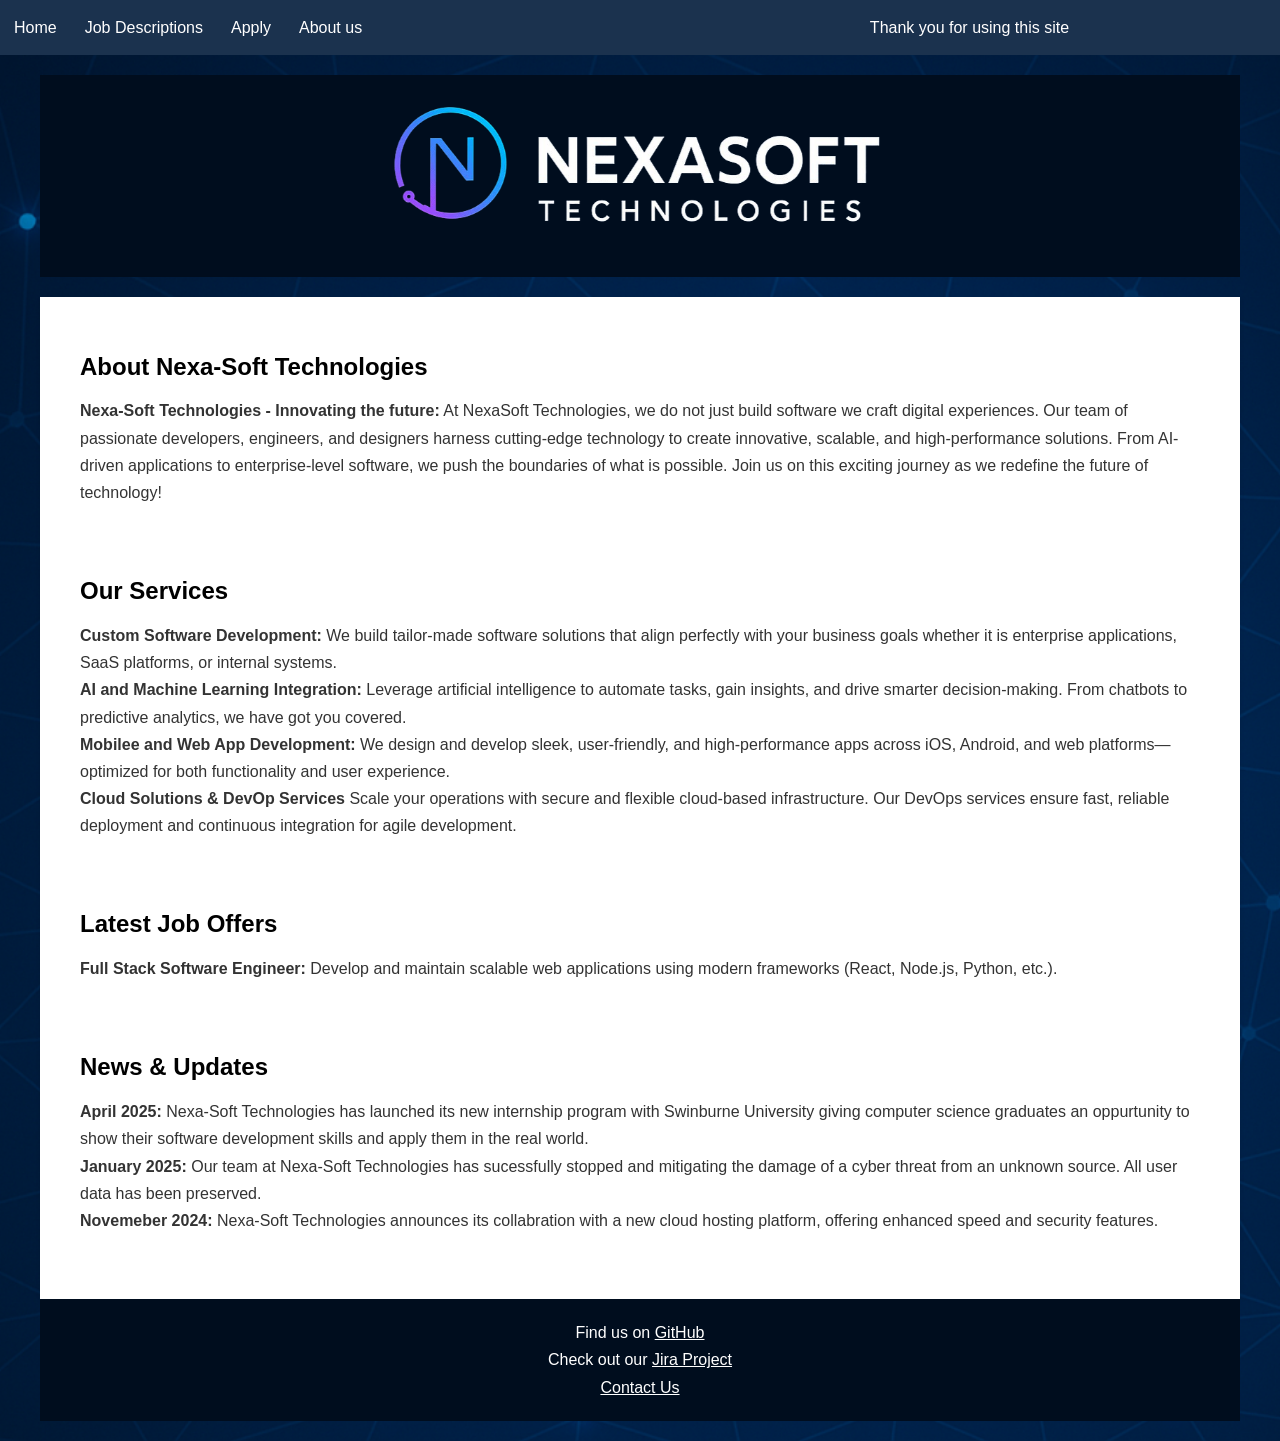
==== project1/index.html @ d622422d "Added sticky navbar, added jacobs background image code to each file, finished my css and html" ====
<!DOCTYPE html> <!-- Defines HTML5 document type -->
<html lang="en"> <!-- Sets language to English -->
<head>
    <!--Meta Tags-->
    <meta charset="UTF-8"> <!-- Sets character encoding -->
    <meta name="description" content="Index Page"> <!-- Page description -->
    <meta name="viewport" content="width=device-width, initial-scale=1.0"> <!-- Responsive scaling -->
    <meta name="author" content="Jacob Semmel"> <!-- Author of the document -->

    <!--The title of our company was created using generative AI-->
    <title>Nexa-Soft Technologies</title> <!-- Sets browser tab title -->
    <link rel="stylesheet" href="styles/style.css"> <!-- Links external CSS file -->
</head>

<body> <!-- Page content starts -->

    <div id="navbar"> <!-- Navigation bar starts -->
        <!--This navigation menu allows the user to use hyperlinks to direct them to the desired page-->
         <!-- Navigation links list -->
        <a href="index.html">Home</a> <!-- Link to homepage -->
        <a href="jobs.html">Job Descriptions</a> <!-- Link to jobs page -->
        <a href="apply.html">Apply</a> <!-- Link to apply page -->
        <a href="about.html">About us</a> <!-- Link to about page -->
        <a>&emsp;&emsp;&emsp;&emsp;&emsp;&emsp;&emsp;&emsp;&emsp;&emsp;&emsp;&emsp;&emsp;&emsp;&emsp;&emsp;&emsp;&emsp;&emsp;&emsp;&emsp;&emsp;&emsp;&emsp;&emsp;&emsp;&emsp;&emsp;&emsp;&emsp;Thank you for using this site</a>
        
    </div>

<div class="backgroundimage"> <!--Background image was created using GenAI-->
    <div class="container">  <!-- Main content wrapper -->
        <header class="site-header"> <!-- Page header section -->
            <!--The image sourced for our logo was created using generative AI-->
            <img src="images/logo1-transparent.png" alt="Nexa-Soft Logo" class="logo"> <!-- Displays company logo -->
        </header>
    </fieldset>  
    

    <main> <!-- Main content section -->
        <section class="about"> <!-- About section starts -->
            <h2>About Nexa-Soft Technologies</h2> <!-- Section heading -->
            <ul> <!-- Description list -->
        <li>
            <!--Sections of the our companys desrciption was created using generative AI-->
            <strong>Nexa-Soft Technologies - Innovating the future:</strong> 
            At NexaSoft Technologies, we do not just build software
            we craft digital experiences. Our team of passionate
            developers, engineers, and designers harness cutting-edge 
            technology to create innovative, scalable, and high-performance solutions.
            From AI-driven applications to enterprise-level software,
            we push the boundaries of what is possible.
            Join us on this exciting journey as we redefine the future of technology!
        </li>
        </ul>
    </section>

    <!--The Services listed were partially created using generative AI-->
    <section class="services"> <!-- Services section starts -->
        <h2>Our Services</h2> <!-- Services heading -->
        <ul> <!-- Services list -->
            <li>
                <strong>Custom Software Development:</strong> <!-- Service title -->
                We build tailor-made software solutions that align perfectly with your business goals
                whether it is enterprise applications, SaaS platforms, or internal systems.
            </li>
            <li>
            <strong>AI and Machine Learning Integration:</strong> 
            Leverage artificial intelligence to automate tasks, gain insights,
            and drive smarter decision-making. From chatbots to predictive analytics, we have got you covered.
            </li>
            <li>
                <strong>Mobilee and Web App Development:</strong> 
                We design and develop sleek, user-friendly, and high-performance apps
                across iOS, Android, and web platforms—optimized for both functionality and user experience.  
            </li>
            <li>
                <strong>Cloud Solutions & DevOp Services</strong> 
                Scale your operations with secure and flexible cloud-based infrastructure.
                Our DevOps services ensure fast, reliable deployment and continuous integration for agile development.
            </li>
        </ul>
    </section>

    <section class="job-offers"> <!-- Job offers section -->
        <!--The Job Offers listed were partially created using generative AI-->
        <h2>Latest Job Offers</h2> <!-- Job section heading -->
        <ul>
           <li>
            <strong>Full Stack Software Engineer:</strong> <!-- Job title -->
            Develop and maintain scalable web applications
            using modern frameworks (React, Node.js, Python, etc.).
           </li> 
        </ul>
    </section>

    <section class="news"> <!-- News section starts -->
        <h2>News & Updates</h2> <!-- News section heading -->
        <ul>
            <li>
                <strong>April 2025:</strong> 
                Nexa-Soft Technologies has launched its new internship program
                with Swinburne University giving computer science graduates an oppurtunity to show their software
                development skills and apply them in the real world. 
            </li>
            
            <li>
                <strong>January 2025:</strong> 
                Our team at Nexa-Soft Technologies has sucessfully
                stopped and mitigating the damage of a cyber threat from an unknown source. All user data
                has been preserved. 
            </li>

            <li>
                <strong>Novemeber 2024:</strong> 
                Nexa-Soft Technologies announces its collabration with a new cloud hosting
                platform, offering enhanced speed and security features. 
            </li>
        </ul>
        
    </section>
    </main>
    <footer> <!-- Footer section -->
        <!--The footer directs users to the groups GitHub page/Jira Project as well as our email addresses-->
        <div class="footer"> <!-- Footer content block -->
            <p>Find us on <a href="https://github.com/JoseHTy/GroupProjectWeek07">GitHub</a></p> <!-- GitHub link -->
            <p>Check out our <a href="https://student-team-as56fp2b.atlassian.net/jira/software/projects/WTGA/summary">Jira Project</a></p> <!-- Jira link -->
        </div>
        <div class="contact"> <!-- Contact link container -->
            <a href="mailto:103644281@student.swin.edu.au" class="button">Contact Us</a> <!-- Email link -->
        </div>
    </footer>
</div>
</body>
</html>
---- project1/styles/style.css ----
/* Jacob's CSS: */
body, h1, h2, ul, li, p, a {
    margin: 0; /* Remove default margins */
    padding: 0; /* Remove default padding */
    text-decoration: none; /* Remove underlines/decoration */
}

body {
    font-family: 'Segoe UI', Tahoma, Geneva, Verdana, sans-serif; /* Set font stack */
    line-height: 1.7; /* Increase line spacing */
    color: #333; /* Dark gray text */
    background-color: #f4f4f4; /* Light gray background */
}

.container {
    max-width: 1200px; /* Max container width */
    margin: auto; /* Center container horizontally */
    overflow: hidden; /* Hide overflow content */
    padding: 20px; /* Inner spacing */
}

.logo {
    max-width: 500px; /* Set max logo width */
    display: block; /* Block-level element */
    margin: 0 auto 20px; /* Center with bottom spacing */
}

/* Header Styles */
.site-header {
    background-color: #000D1E; /* Dark blue background to match logo */
    color: #ffffff; /* White text */
    padding: 20px 0; /* Top and bottom padding to remove any gaps inbetween */
    text-align: center; /* Center align text */
}

li {
    list-style-type: none;
}

nav ul {
    list-style-type: none; /* Remove bullet points for a more casual look */
    padding: 10px; /* Inner spacing */
    background-color: #011a3ae3; /* Navy blue background to seamlessly blend */
    text-align: center; /* Center navigation items */
}

nav ul li {
    display: inline; /* Inline list items */
    margin-right: 20px; /* Space between items makes it easier to read */
}

nav ul li a {
    color: #ffffff; /* White link text to stand out on dark background */
    font-size: 16px; /* Set link font size to match */
}

main {
    background-color: #ffffff; /* White content background */
    box-shadow: 0 2px 4px rgba(0, 0, 0, 0.1); /* Subtle shadow for a more dynamic look */
    padding: 20px; /* Inner spacing */
    margin-top: 20px; /* Space above main for a seamless look */
}

main h2 {
    color: #000000; /* Black heading text to standout as headings */
    margin-bottom: 10px; /* Space below heading for paragraphs*/
}

main p, main ul {
    margin-bottom: 15px; /* Bottom spacing for paragraphs/lists */
}

section {
    margin-bottom: 20px; /* Space below each section */
}

/* Footer Styles */
footer {
    background-color: #000D1E; /* Dark blue footer background to match logo */
    color: #ffffff; /* White footer text */
    text-align: center; /* Center align text */
    padding: 20px 0; /* Top and bottom padding to cut gaps */
}

footer a {
    color: #ffffff; /* White footer links */
    text-decoration: underline; /* Underlined links to prioritise*/
}

body {
    font-family: Arial, sans-serif; /* Set fallback font incase */
    margin: 0; /* Remove body margin */
    padding: 0; /* Remove body padding to remove any gaps */
    background-color: #f4f4f4d5; /* Light grey background for better definition */
}

section {
    padding: 20px; /* Inner section spacing as it ooks cleaner  */
    margin: 10px 0; /* Vertical spacing */
    background-color: white; /* White section background */
    border-radius: 8px; /* Rounded section corners to make it pop */
}

table {
    width: 100%; /* Full-width table to fill section */
    border-collapse: collapse; /* Merging table borders for a better look */
    margin: 0 auto; /* Center the table horizontally */
    width: 80%; /* Set the table width to 80% of its container */
}

td {
    text-align: left; /* Left-align table text */
    padding: 15px; /* Inner cell spacing to gap text */
    background-color: #e6f0ff;
    text-align: left;
}

th {
    background-color: #000000; /* Dark header background to match the theme */
    color: white; /* White header text to stand out */
    font-weight: bold; /* Make the text bold */
    color: white; /* Set the text color to white */
    padding: 10px; /* Add space inside each cell */   
}

tr:hover td {
    background-color: #cce0ff; /* Light blue hover effect */
}

table, th, td {
    border: 1px solid #999; /* Light gray border around table elements */
}

img {
    max-width: 100%; /* Scale image to container for a nice look */
    height: auto; /* Maintain aspect ratio */
    display: block; /* Display as block to remove gaps */
    margin: 0 auto; /* Center image horizontally for cleaner look */
}

.container_footer {
    margin: 0 auto; /* Center footer container */
    max-width: 1000px; /* Set max width */
}

.backgroundimage {
    background-image: url('images/background1.png'); /* Image Path to create background image*/
    background-size: cover; /*Makes image cover the whole background */
    background-repeat: no-repeat;
    background-position: center;

  }

.groupimage {
    width: 500px;
    height:auto;
    float: center;
    border: 2px solid #333; /* short-hand: width, style, color */
    margin: 20px;
    padding: 5px;
}

.studentid {
    text-align: right;
    font-weight: bold;
    font-family: sans-serif;
    margin: 10px 0
}

/*End of Jacob's CSS */

/*Jose's CSS: */

label {
    color: #ffffff;
}

/* */

.Capsule {
    text-align: center;
    color: white;
    background-color: rgb(41, 85, 100);
    padding: 15px;
    margin-top: -20px;
    margin-bottom: 20px;
    margin-left: -20px;
    margin-right: -20px;
}

.ApplicationTitle {
    text-align: center;
    background-color: rgb(41, 85, 100);
    color: white;
    padding: 15px;
    margin-top: -20px;
    margin-bottom: 20px;
    margin-left: -20px;
    margin-right: -20px;
    

}


nav ul li :hover {
    color: lightblue;
}

data {
    display: grid;
    grid-template-columns: 100px 100px 100px 100px 100px;
    grid-template-rows: 100px 100px 100px;
    gap: 120px;
    float: center;
    
}

.Item1 {
    grid-row: 1 / 1;
    grid-column: 1 / 1;

    text-align: center;

    margin-top: -20px;
    margin-bottom: -487px;
    margin-right: -120px;
    margin-left: -20px;
   
    

    background-color: #c0dbff;
    

}


.Item2 {
    grid-row: 1 / 1;
    grid-column: 2 / 2;

    
    text-align: center;

    color: rgb(110, 110, 110);

    margin-top: -20px;
    margin-bottom: -487px;
    margin-right: -100px;
    


    background-color: #658fc6;
}

.Item3 {
    grid-row: 1 / 2;
    grid-column: 3 / 3;

    text-align: center; 

    color: rgb(169, 167, 167);

    margin-top: -20px;
    margin-bottom: -487px;
    margin-right: -100px;
    margin-left: -20px;
   

    background-color: #35639f;
}

.Item4 {
    grid-row: 1 / 1;
    grid-column: 4 / 4;

    text-align: center;

    color: rgb(211, 211, 211);

    margin-top: -20px;
    margin-bottom: -487px;
    margin-right: -120px;
    margin-left: -20px;
   

    background-color:#194682;
}

.Item5 {
    grid-row: 1 / 1;
    grid-column: 5 / 5;

    
    text-align: center;

    color: rgb(234, 234, 234);

    margin-top: -20px;
    margin-bottom: -487px;
    margin-right: -200px;

    background-color: #0a3165;
   
}



fieldset {
    display: inline-block;
}

#navbar {
    position: sticky;
    overflow: hidden;
    top: 0;
    background-color: #011a3ae3;
}

#navbar a {
    float: left;
    display: block;

    color: white;
    text-align: center;
    padding: 14px;
    text-decoration: none;


}
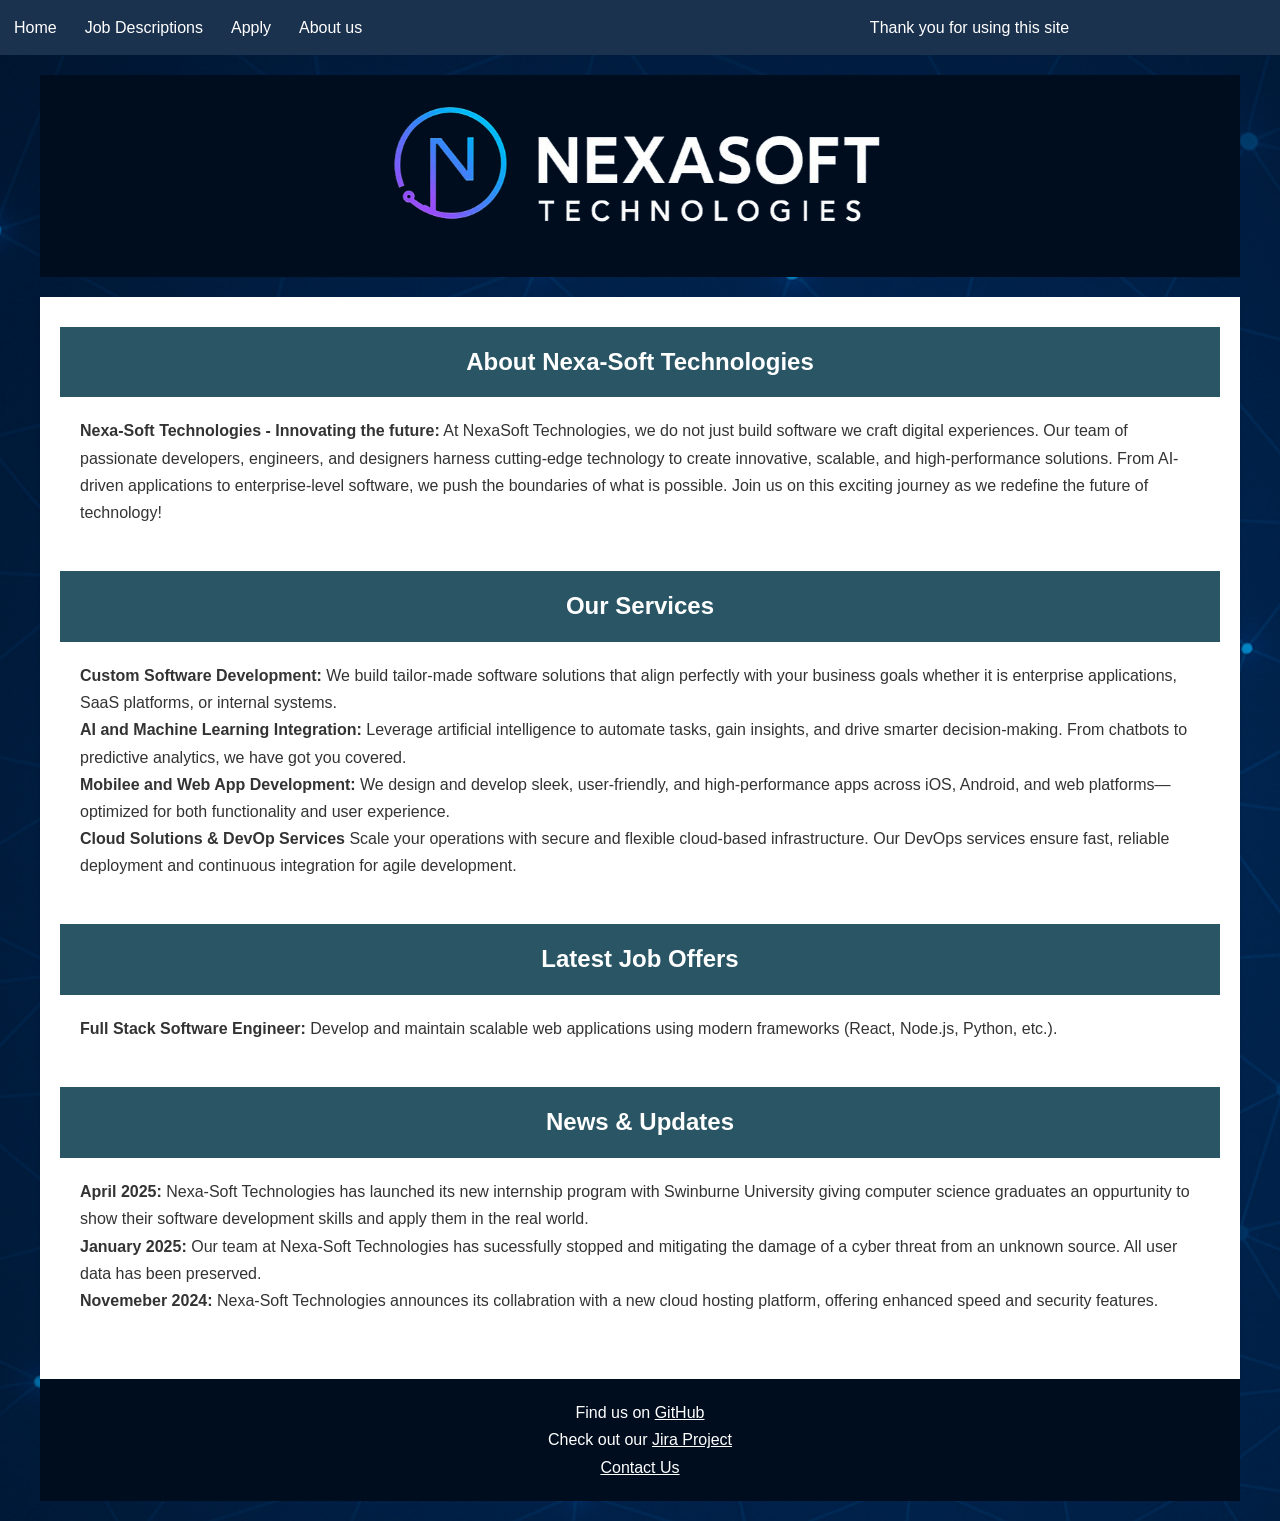
==== commit 9ad393c6: "added capsule classes to jacobs html code headers" ====
--- a/project1/index.html
+++ b/project1/index.html
@@ -36,7 +36,7 @@
 
     <main> <!-- Main content section -->
         <section class="about"> <!-- About section starts -->
-            <h2>About Nexa-Soft Technologies</h2> <!-- Section heading -->
+            <h1 class="Capsule">About Nexa-Soft Technologies</h1> <!-- Section heading -->
             <ul> <!-- Description list -->
         <li>
             <!--Sections of the our companys desrciption was created using generative AI-->
@@ -54,7 +54,7 @@
 
     <!--The Services listed were partially created using generative AI-->
     <section class="services"> <!-- Services section starts -->
-        <h2>Our Services</h2> <!-- Services heading -->
+        <h1 class="Capsule">Our Services</h1> <!-- Services heading -->
         <ul> <!-- Services list -->
             <li>
                 <strong>Custom Software Development:</strong> <!-- Service title -->
@@ -81,7 +81,7 @@
 
     <section class="job-offers"> <!-- Job offers section -->
         <!--The Job Offers listed were partially created using generative AI-->
-        <h2>Latest Job Offers</h2> <!-- Job section heading -->
+        <h1 class="Capsule">Latest Job Offers</h1> <!-- Job section heading -->
         <ul>
            <li>
             <strong>Full Stack Software Engineer:</strong> <!-- Job title -->
@@ -92,7 +92,7 @@
     </section>
 
     <section class="news"> <!-- News section starts -->
-        <h2>News & Updates</h2> <!-- News section heading -->
+        <h1 class="Capsule">News & Updates</h1> <!-- News section heading -->
         <ul>
             <li>
                 <strong>April 2025:</strong> 
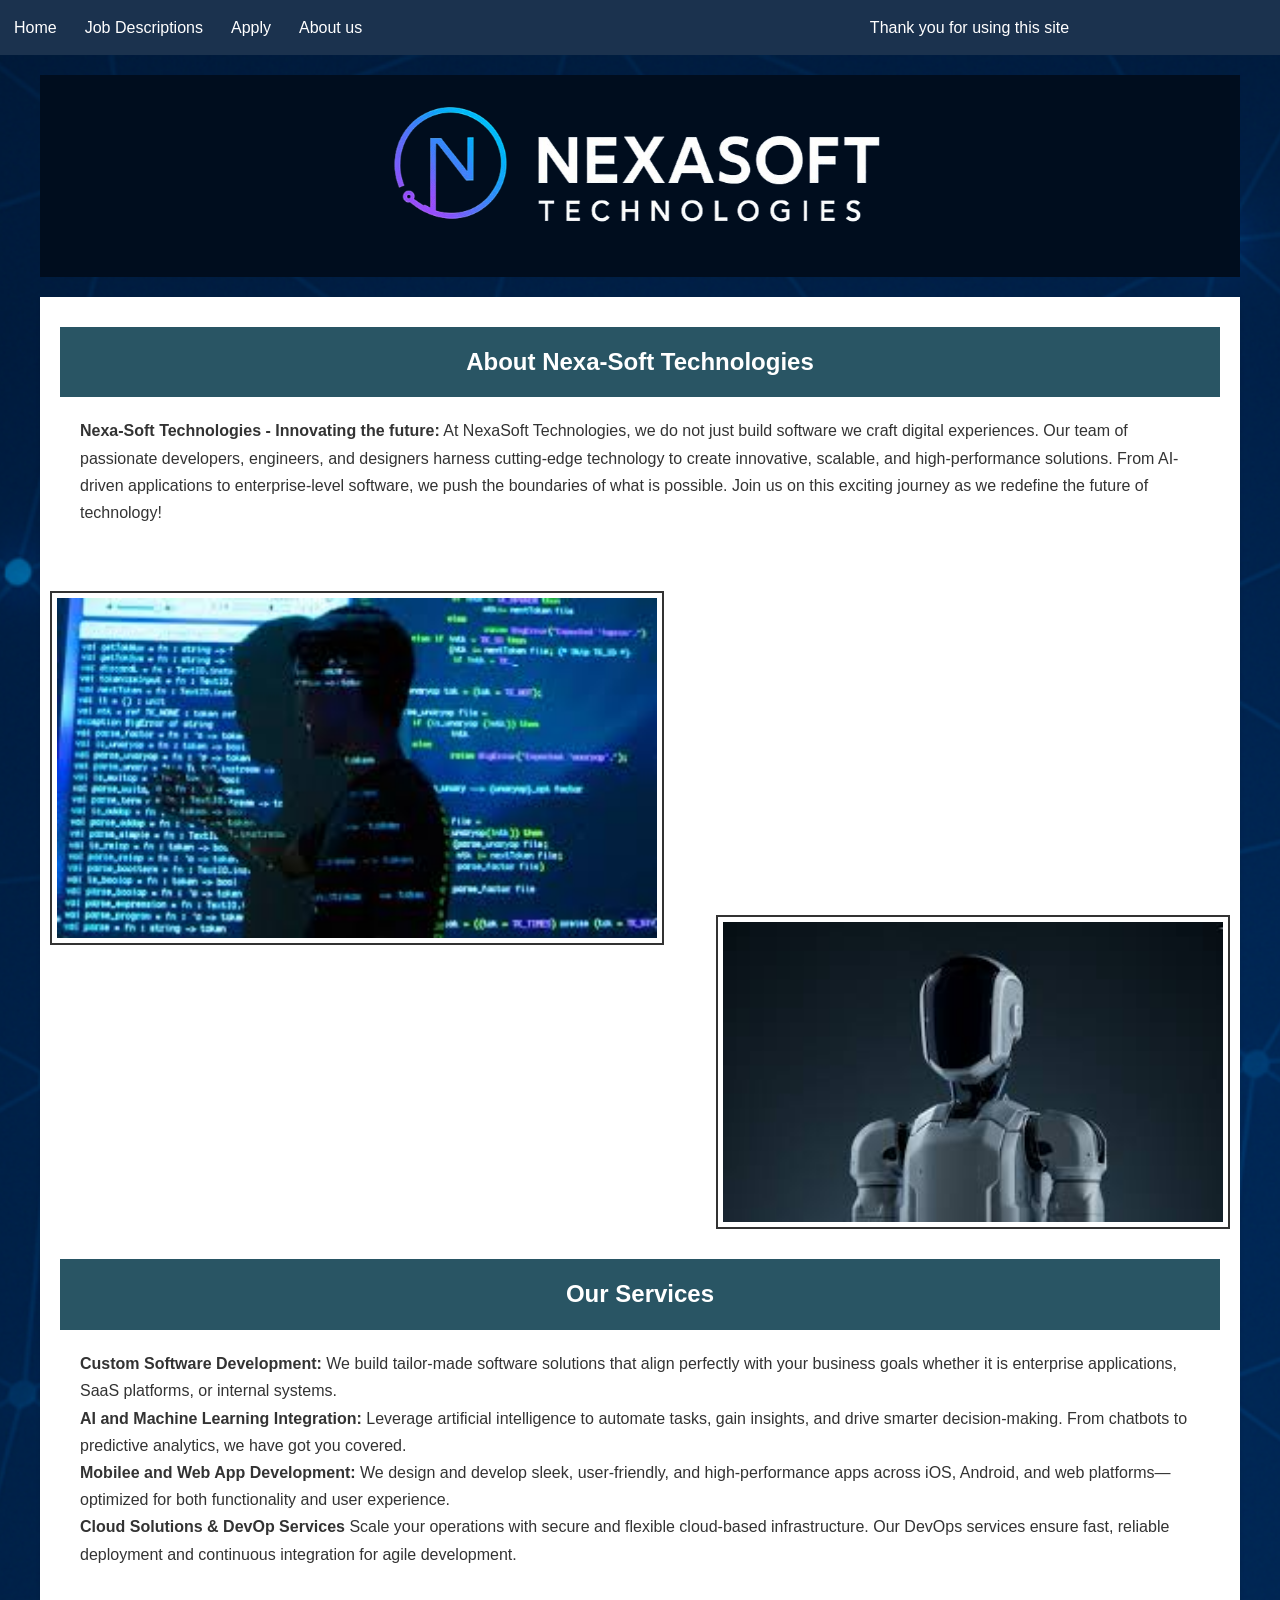
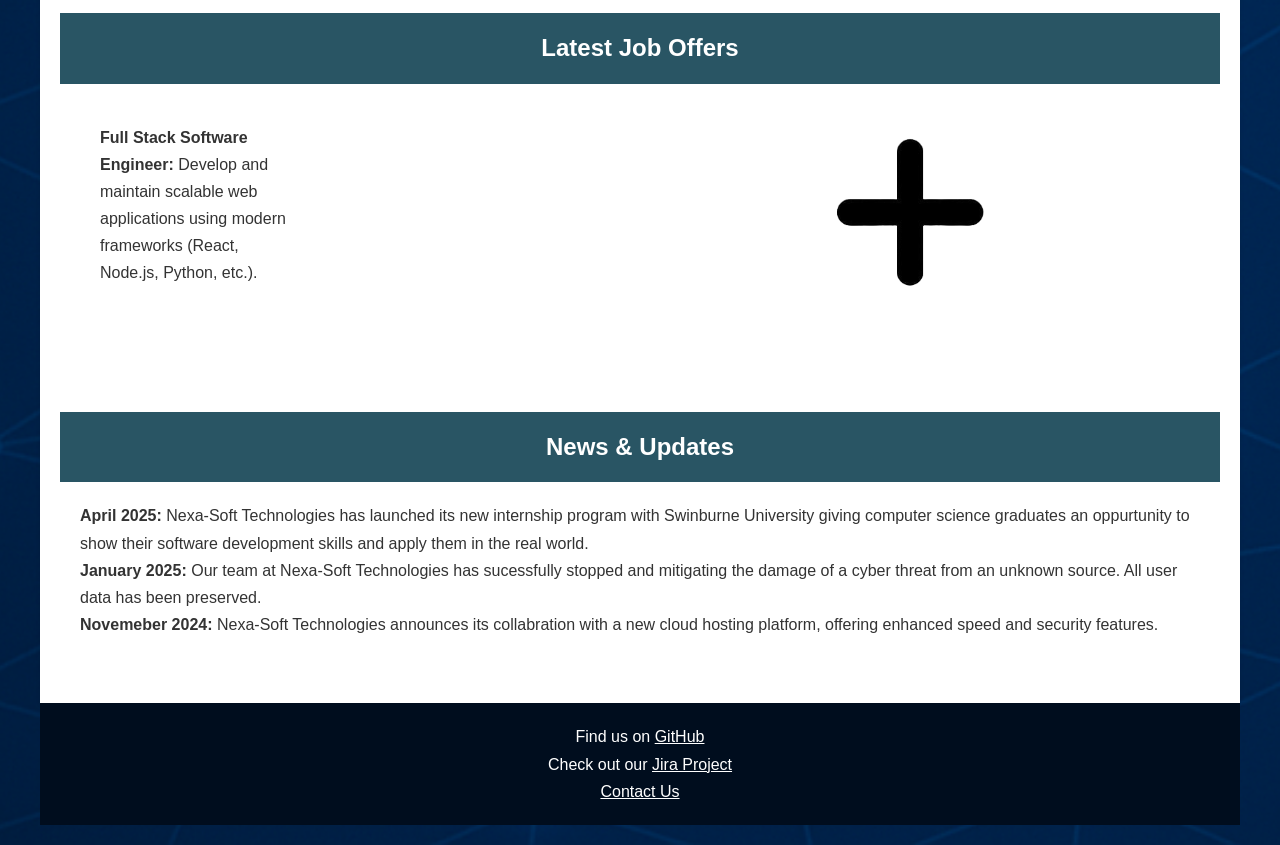
==== commit 7ce75d8e: "added images to index.html" ====
--- a/project1/index.html
+++ b/project1/index.html
@@ -52,6 +52,14 @@
         </ul>
     </section>
 
+    <section>
+        <img src="images/codingimage.jpg" alt="Group Photo" class="image1"/>
+    </section>
+
+    <section>
+        <img src="images/robots.jpg" alt="Group Photo" class="image2"/>
+    </section>
+
     <!--The Services listed were partially created using generative AI-->
     <section class="services"> <!-- Services section starts -->
         <h1 class="Capsule">Our Services</h1> <!-- Services heading -->
@@ -82,6 +90,8 @@
     <section class="job-offers"> <!-- Job offers section -->
         <!--The Job Offers listed were partially created using generative AI-->
         <h1 class="Capsule">Latest Job Offers</h1> <!-- Job section heading -->
+        
+        <section class="joboffersminicapsule">
         <ul>
            <li>
             <strong>Full Stack Software Engineer:</strong> <!-- Job title -->
@@ -89,7 +99,10 @@
             using modern frameworks (React, Node.js, Python, etc.).
            </li> 
         </ul>
+        </section>
     </section>
+
+    <section> <img src="images/REALTRANSPARENTIMAGE.png" alt="plus sign image" class="image3"/> </section>
 
     <section class="news"> <!-- News section starts -->
         <h1 class="Capsule">News & Updates</h1> <!-- News section heading -->
--- a/project1/styles/style.css
+++ b/project1/styles/style.css
@@ -327,3 +327,42 @@
 
 
 }
+
+body {
+    min-width:30em;
+}
+
+.image1 {
+    width: 600px;
+    height:auto;
+    float: center;
+    border: 2px solid #333; /* short-hand: width, style, color */
+    margin-left: -30px;
+    padding: 5px;
+
+}
+
+.image2 {
+    width: 500px;
+    height:300px;
+    float: center;
+    border: 2px solid #333; /* short-hand: width, style, color */
+    margin-right: -30px;
+    margin-top: -80px;
+    padding: 5px;
+}
+
+.image3 {
+    width: 250px;
+    height:250px;
+    float: center;
+   
+    margin-left: 700px;
+    margin-top: -300px;
+    padding: 5px;
+}
+
+.joboffersminicapsule {
+    text-align: left;
+    width: 200px;
+}
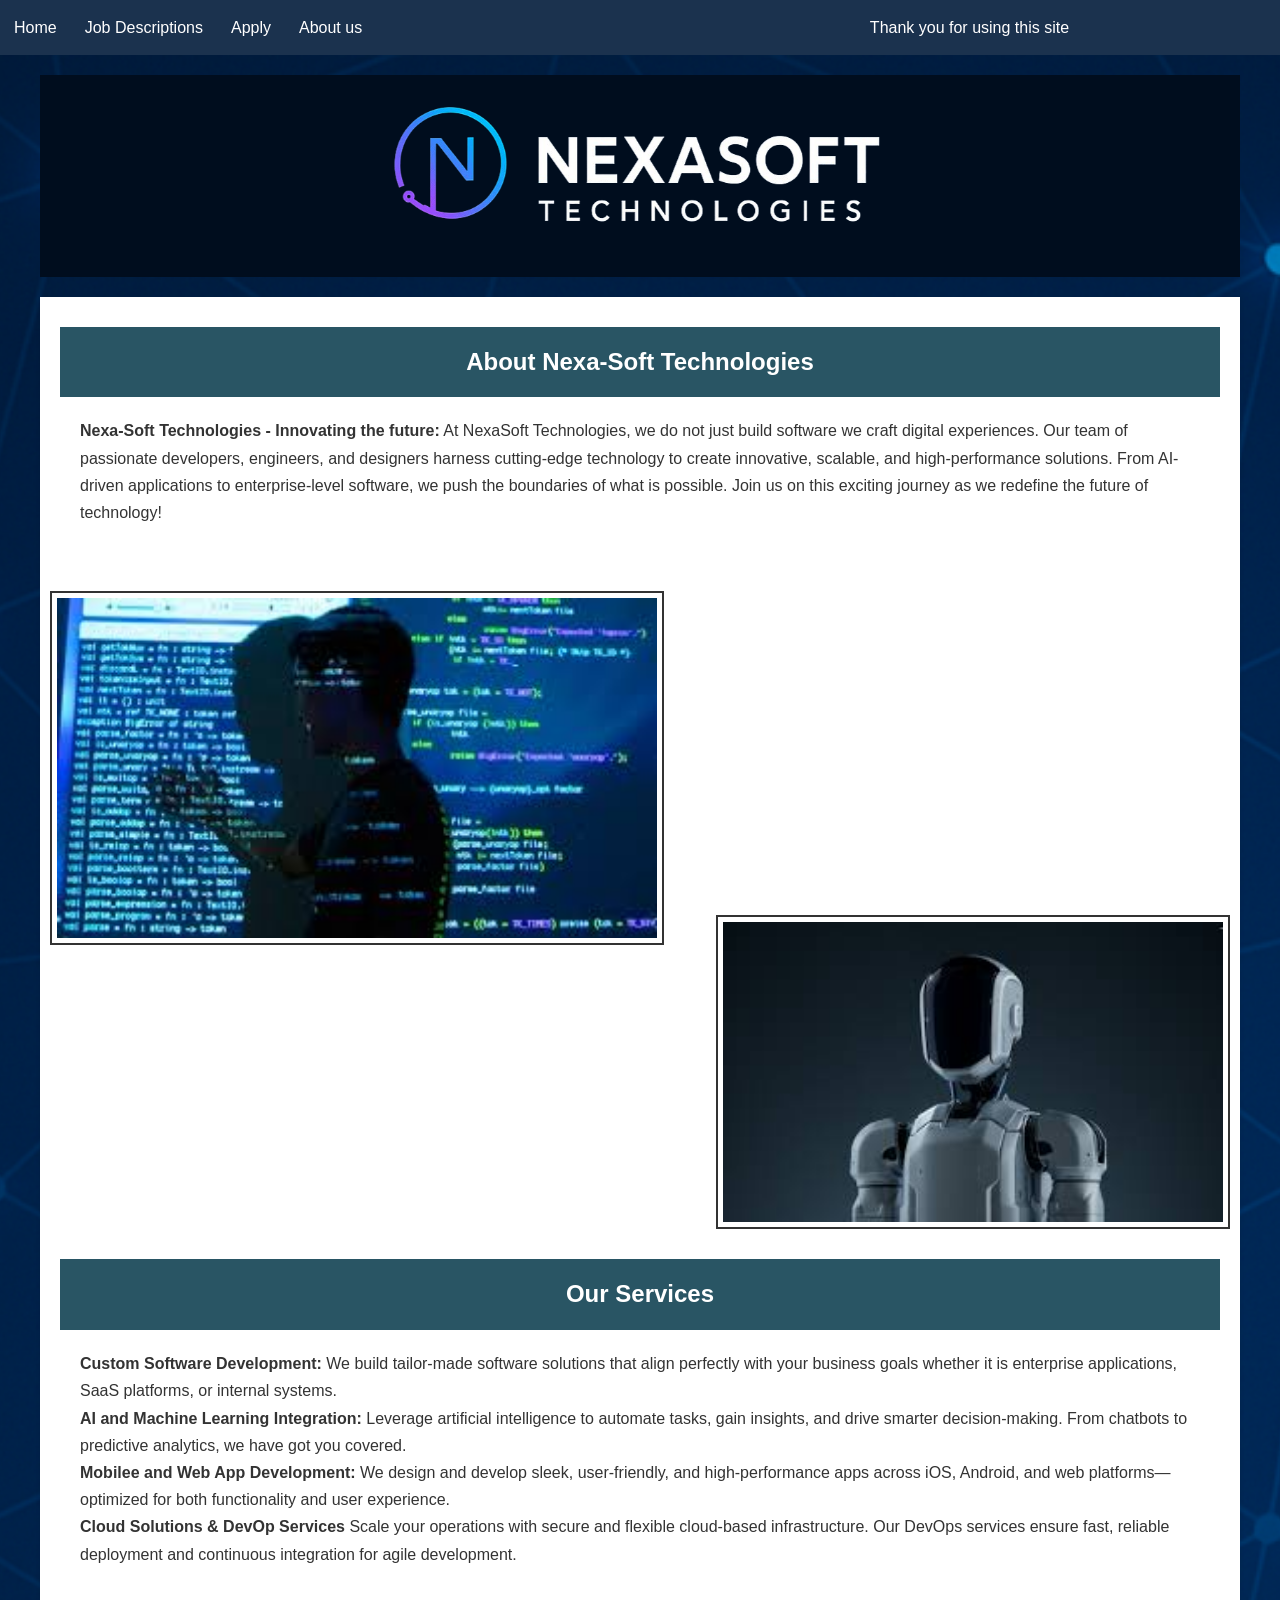
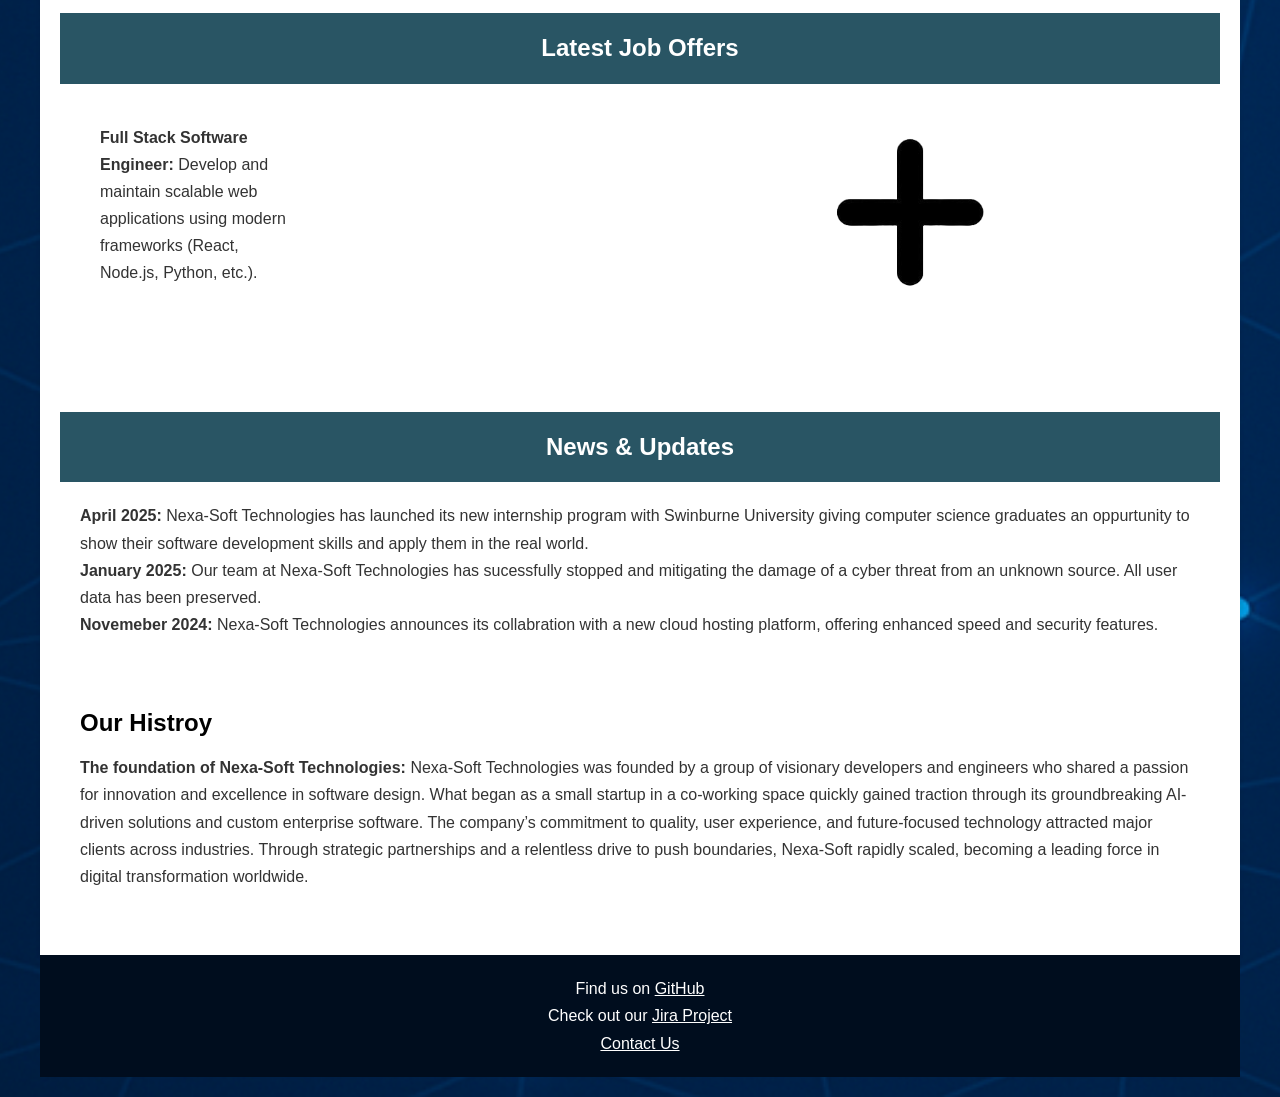
==== commit 1da47a0d: "Added changes" ====
--- a/project1/index.html
+++ b/project1/index.html
@@ -9,7 +9,7 @@
 
     <!--The title of our company was created using generative AI-->
     <title>Nexa-Soft Technologies</title> <!-- Sets browser tab title -->
-    <link rel="stylesheet" href="styles/style.css"> <!-- Links external CSS file -->
+    <link rel="stylesheet" href="styles/styles.css"> <!-- Links external CSS file -->
 </head>
 
 <body> <!-- Page content starts -->
@@ -53,11 +53,11 @@
     </section>
 
     <section>
-        <img src="images/codingimage.jpg" alt="Group Photo" class="image1"/>
+        <img src="styles/images/codingimage.jpg" alt="Group Photo" class="image1"/>
     </section>
 
     <section>
-        <img src="images/robots.jpg" alt="Group Photo" class="image2"/>
+        <img src="styles/images/robots.jpg" alt="Group Photo" class="image2"/>
     </section>
 
     <!--The Services listed were partially created using generative AI-->
@@ -102,7 +102,7 @@
         </section>
     </section>
 
-    <section> <img src="images/REALTRANSPARENTIMAGE.png" alt="plus sign image" class="image3"/> </section>
+    <section> <img src="styles/images/REALTRANSPARENTIMAGE.png" alt="plus sign image" class="image3"/> </section>
 
     <section class="news"> <!-- News section starts -->
         <h1 class="Capsule">News & Updates</h1> <!-- News section heading -->
@@ -127,7 +127,19 @@
                 platform, offering enhanced speed and security features. 
             </li>
         </ul>
-        
+    </section>
+
+    <section class="history"> <!--History section starts-->
+        <h2>Our Histroy</h2> <!--History section heading-->
+        <ul>
+            <li>
+                <strong>The foundation of Nexa-Soft Technologies:</strong> <!--The history was created using generative AI-->
+                Nexa-Soft Technologies was founded by a group of visionary developers and engineers who shared a passion for innovation and excellence in software design. 
+                What began as a small startup in a co-working space quickly gained traction through its groundbreaking AI-driven solutions and custom enterprise software. 
+                The company’s commitment to quality, user experience, and future-focused technology attracted major clients across industries. 
+                Through strategic partnerships and a relentless drive to push boundaries, Nexa-Soft rapidly scaled, becoming a leading force in digital transformation worldwide.
+            </li>
+        </ul>
     </section>
     </main>
     <footer> <!-- Footer section -->
--- a/project1/styles/styles.css
+++ b/project1/styles/styles.css
@@ -0,0 +1,405 @@
+/* Jacob's CSS: */
+body, h1, h2, ul, li, p, a {
+    margin: 0; /* Remove default margins */
+    padding: 0; /* Remove default padding */
+    text-decoration: none; /* Remove underlines/decoration */
+}
+
+body {
+    font-family: 'Segoe UI', Tahoma, Geneva, Verdana, sans-serif; /* Set font stack */
+    line-height: 1.7; /* Increase line spacing */
+    color: #333; /* Dark gray text */
+    background-color: #f4f4f4; /* Light gray background */
+}
+
+.container {
+    max-width: 1200px; /* Max container width */
+    margin: auto; /* Center container horizontally */
+    overflow: hidden; /* Hide overflow content */
+    padding: 20px; /* Inner spacing */
+}
+
+.logo {
+    max-width: 500px; /* Set max logo width */
+    display: block; /* Block-level element */
+    margin: 0 auto 20px; /* Center with bottom spacing */
+}
+
+/* Header Styles */
+.site-header {
+    background-color: #000D1E; /* Dark blue background to match logo */
+    color: #ffffff; /* White text */
+    padding: 20px 0; /* Top and bottom padding to remove any gaps inbetween */
+    text-align: center; /* Center align text */
+}
+
+li {
+    list-style-type: none;
+}
+
+nav ul {
+    list-style-type: none; /* Remove bullet points for a more casual look */
+    padding: 10px; /* Inner spacing */
+    background-color: #011a3ae3; /* Navy blue background to seamlessly blend */
+    text-align: center; /* Center navigation items */
+}
+
+nav ul li {
+    display: inline; /* Inline list items */
+    margin-right: 20px; /* Space between items makes it easier to read */
+}
+
+nav ul li a {
+    color: #ffffff; /* White link text to stand out on dark background */
+    font-size: 16px; /* Set link font size to match */
+}
+
+main {
+    background-color: #ffffff; /* White content background */
+    box-shadow: 0 2px 4px rgba(0, 0, 0, 0.1); /* Subtle shadow for a more dynamic look */
+    padding: 20px; /* Inner spacing */
+    margin-top: 20px; /* Space above main for a seamless look */
+}
+
+main h2 {
+    color: #000000; /* Black heading text to standout as headings */
+    margin-bottom: 10px; /* Space below heading for paragraphs*/
+}
+
+main p, main ul {
+    margin-bottom: 15px; /* Bottom spacing for paragraphs/lists */
+}
+
+section {
+    margin-bottom: 20px; /* Space below each section */
+}
+
+/* Footer Styles */
+footer {
+    background-color: #000D1E; /* Dark blue footer background to match logo */
+    color: #ffffff; /* White footer text */
+    text-align: center; /* Center align text */
+    padding: 20px 0; /* Top and bottom padding to cut gaps */
+}
+
+footer a {
+    color: #ffffff; /* White footer links */
+    text-decoration: underline; /* Underlined links to prioritise*/
+}
+
+body {
+    font-family: Arial, sans-serif; /* Set fallback font incase */
+    margin: 0; /* Remove body margin */
+    padding: 0; /* Remove body padding to remove any gaps */
+    background-color: #f4f4f4d5; /* Light grey background for better definition */
+}
+
+section {
+    padding: 20px; /* Inner section spacing as it ooks cleaner  */
+    margin: 10px 0; /* Vertical spacing */
+    background-color: white; /* White section background */
+    border-radius: 8px; /* Rounded section corners to make it pop */
+}
+
+table {
+    width: 100%; /* Full-width table to fill section */
+    border-collapse: collapse; /* Merging table borders for a better look */
+    margin: 0 auto; /* Center the table horizontally */
+    width: 80%; /* Set the table width to 80% of its container */
+}
+
+td {
+    text-align: left; /* Left-align table text */
+    padding: 15px; /* Inner cell spacing to gap text */
+    background-color: #e6f0ff;
+    text-align: left;
+}
+
+th {
+    background-color: #000000; /* Dark header background to match the theme */
+    color: white; /* White header text to stand out */
+    font-weight: bold; /* Make the text bold */
+    color: white; /* Set the text color to white */
+    padding: 10px; /* Add space inside each cell */   
+}
+
+tr:hover td {
+    background-color: #cce0ff; /* Light blue hover effect */
+}
+
+table, th, td {
+    border: 1px solid #999; /* Light gray border around table elements */
+}
+
+img {
+    max-width: 100%; /* Scale image to container for a nice look */
+    height: auto; /* Maintain aspect ratio */
+    display: block; /* Display as block to remove gaps */
+    margin: 0 auto; /* Center image horizontally for cleaner look */
+}
+
+.container_footer {
+    margin: 0 auto; /* Center footer container */
+    max-width: 1000px; /* Set max width */
+}
+
+.backgroundimage {
+    background-image: url('images/background1.png'); /* Image Path to create background image*/
+    background-size: cover; /*Makes image cover the whole background */
+    background-repeat: no-repeat;
+    background-position: center;
+
+  }
+
+.groupimage {
+    width: 500px;
+    height:auto;
+    float: center;
+    border: 2px solid #333; /* short-hand: width, style, color */
+   
+    margin-left: 300px;
+    padding: 5px;
+}
+
+.studentid {
+    text-align: right;
+    font-weight: bold;
+    font-family: sans-serif;
+    margin: 10px 0
+}
+
+/*End of Jacob's CSS */
+
+
+
+
+/*Jose's CSS: */
+
+label {
+    color: #ffffff;
+}
+
+/*I use the margin css in order to fill up gaps seen on my liveserver*/
+
+
+/*Below edits the capsule and application class applied to h1 attributes, in which creates a blue box surrounding the heading*/
+.Capsule, .ApplicationTitle {
+    text-align: center;
+    color: white;
+    background-color: rgb(41, 85, 100);
+    padding: 15px;
+    margin-top: -20px;
+    margin-bottom: 20px;
+    margin-left: -20px;
+    margin-right: -20px;
+}
+
+
+
+/*Creates a light blue colour when the mouse hovers over one of the menu texts*/
+nav ul li :hover {
+    color: lightblue;
+}
+
+
+/*Creates a grid for each application detail*/
+data {
+    display: grid;
+    grid-template-columns: 100px 100px 100px 100px 100px; /*Creates 5 columns sized 100px each*/
+    grid-template-rows: 100px 100px 100px; /*creates 3 rows 100px size each*/
+    gap: 120px; /*Gap between each 100px size column and row*/
+    float: center;
+    
+}
+
+
+/*Below Item1-5 is me structuring my application details to abide by the grid ive created*/
+.Item1 {
+    grid-row: 1 / 1; /*starts at row 1 ends at row 1*/
+    grid-column: 1 / 1; /*starts at column 1 ends at column 1*/
+
+    text-align: center;
+
+    margin-top: -20px;
+    margin-bottom: -487px;
+    margin-right: -120px;
+    margin-left: -20px;
+   
+    
+
+    background-color: #c0dbff;
+    
+
+}
+
+
+.Item2 {
+    grid-row: 1 / 1; /*starts at row 1 ends at row 1*/
+    grid-column: 2 / 2; /*starts at column 2 ends at column 2*/
+
+    
+    text-align: center;
+
+    color: rgb(110, 110, 110);
+
+    margin-top: -20px;
+    margin-bottom: -487px;
+    margin-right: -100px;
+    
+
+
+    background-color: #658fc6;
+}
+
+.Item3 {
+    grid-row: 1 / 2; /*starts at row 1 ends at row 2*/
+    grid-column: 3 / 3; /*starts at column 3 ends at column 3*/
+
+    text-align: center; 
+
+    color: rgb(169, 167, 167);
+
+    margin-top: -20px;
+    margin-bottom: -487px;
+    margin-right: -100px;
+    margin-left: -20px;
+   
+
+    background-color: #35639f;
+}
+
+.Item4 {
+    grid-row: 1 / 1; /*starts row 1 ends row 1*/
+    grid-column: 4 / 4; /*starts column 4 ends column 4*/
+
+    text-align: center;
+
+    color: rgb(211, 211, 211);
+
+    margin-top: -20px;
+    margin-bottom: -487px;
+    margin-right: -120px;
+    margin-left: -20px;
+   
+
+    background-color:#194682;
+}
+
+.Item5 {
+    grid-row: 1 / 1; /*starts row 1 ends row 1*/
+    grid-column: 5 / 5; /*starts column 5 ends column 5*/
+
+    
+    text-align: center;
+
+    color: rgb(234, 234, 234);
+
+    margin-top: -20px;
+    margin-bottom: -487px;
+    margin-right: -200px;
+
+    background-color: #0a3165;
+   
+}
+
+
+/*Used in order to make the fieldset placed on the gender options to only wrap around the options and not the full page*/
+fieldset {
+    display: inline-block;
+}
+
+
+/*navbar and navbar a are used to create a sticky navbar which follows your screen as you scroll*/
+#navbar {
+    position: sticky; /*follows your screen as u scroll*/
+    overflow: hidden; /*hides overflow*/
+    top: 0; /*sets the sticky position to the top of the screen*/
+    background-color: #011a3ae3;
+}
+
+/*just stuff to make the text within the navbar pretty*/
+#navbar a {
+    float: left;
+    display: block;
+
+    color: white;
+    text-align: center;
+    padding: 14px;
+    text-decoration: none;
+
+
+}
+
+body {
+    min-width:30em;
+}
+
+/*used to structure paragraph to become a box on the lefthand side of the page*/
+.joboffersminicapsule {
+    text-align: left;
+    width: 200px;
+}
+
+
+
+/*Image1-6 is me structuring images to fit onto where i wanted them*/
+.image1 {
+    width: 600px;
+    height:auto;
+    float: center;
+    border: 2px solid #333; /* short-hand: width, style, color */
+    margin-left: -30px;
+    padding: 5px;
+
+}
+
+.image2 {
+    width: 500px;
+    height:300px;
+    float: center;
+    border: 2px solid #333; /* short-hand: width, style, color */
+    margin-right: -30px;
+    margin-top: -80px;
+    padding: 5px;
+}
+.image3 {
+    width: 250px;
+    height:250px;
+    float: center;
+   
+    margin-left: 700px;
+    margin-top: -300px;
+    padding: 5px;
+}
+
+.image4 {
+    width: 600px;
+    height:250px;
+    float: center;
+   
+   
+    margin-bottom: -260px;
+    padding: 5px;
+}
+
+.image5 {
+    width: 250px;
+    height:250px;
+    float: center;
+   
+    margin-left: -30px;
+    padding: 5px;
+
+}
+
+.image6 {
+    width: 250px;
+    height:250px;
+    float: center;
+   
+    margin-right: -30px;
+    margin-top: -260px;
+    padding: 5px;
+}
+
+/*End of Jose's CSS*/
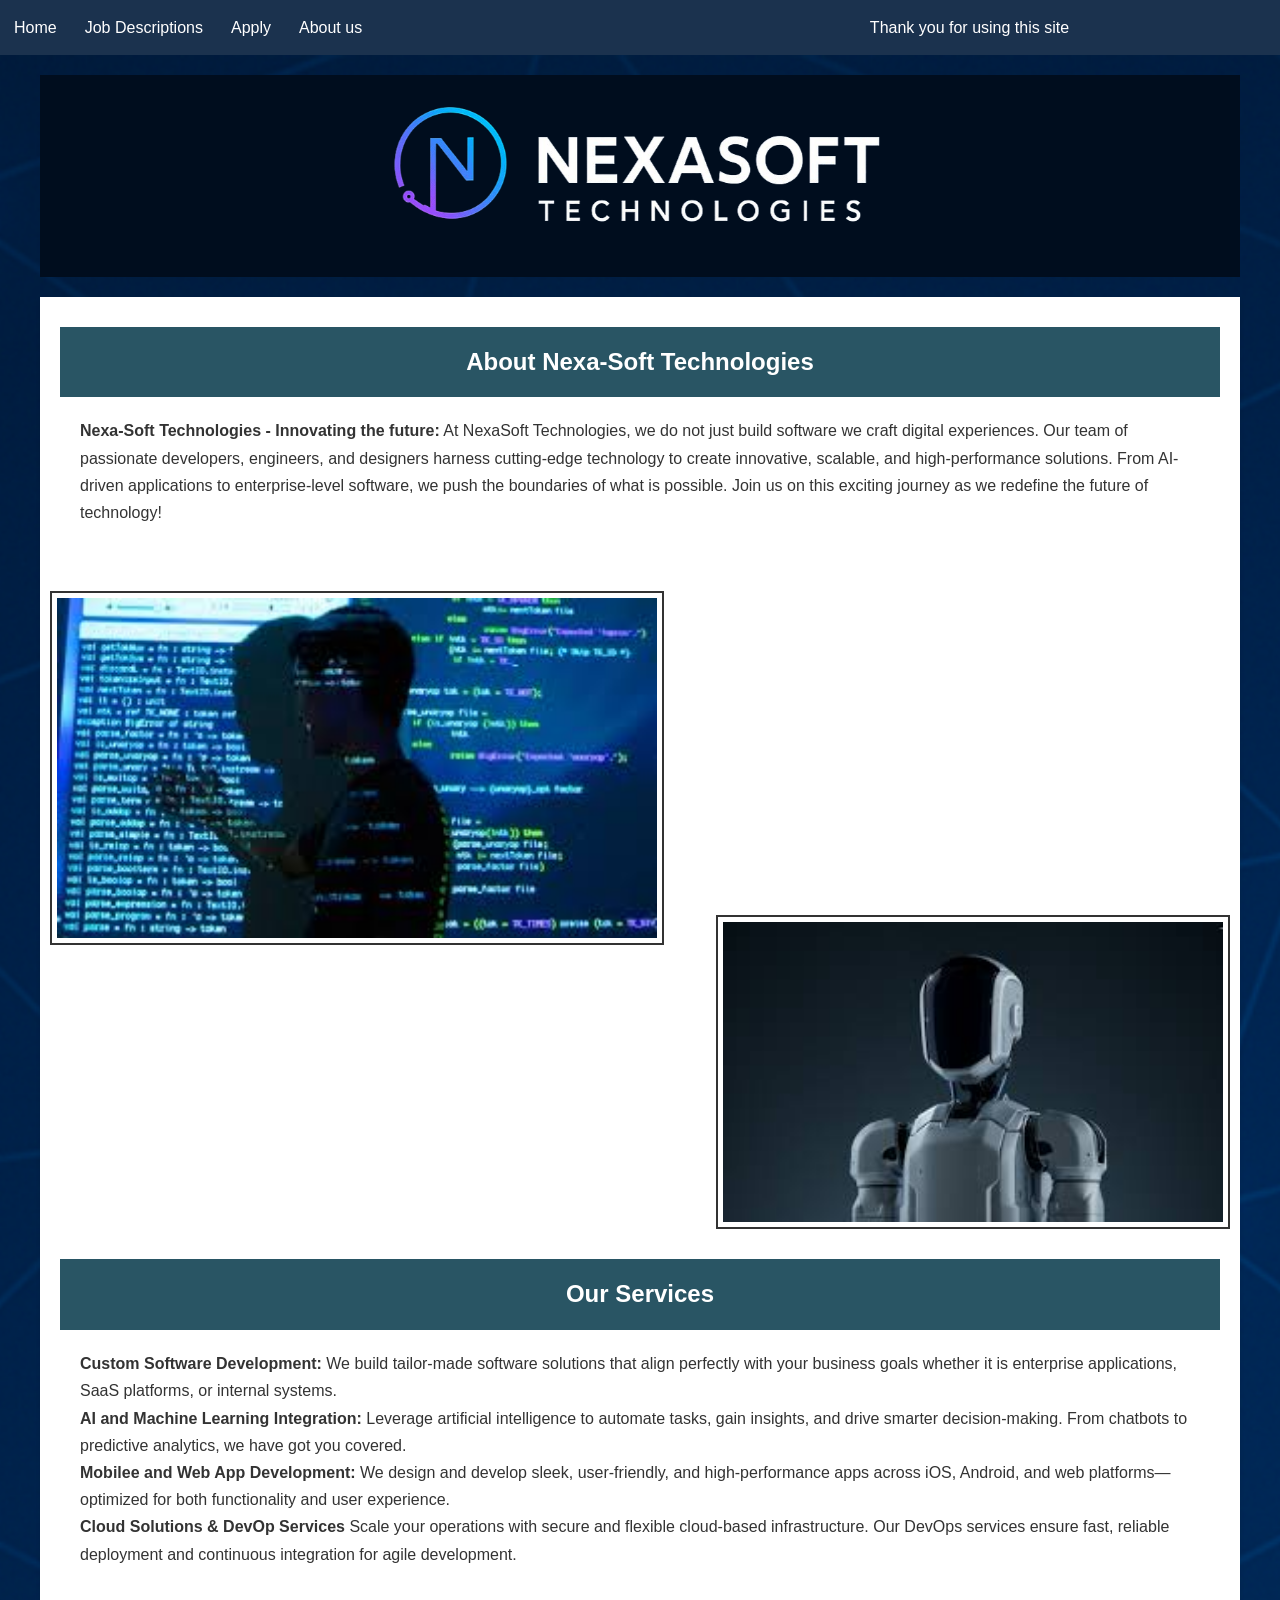
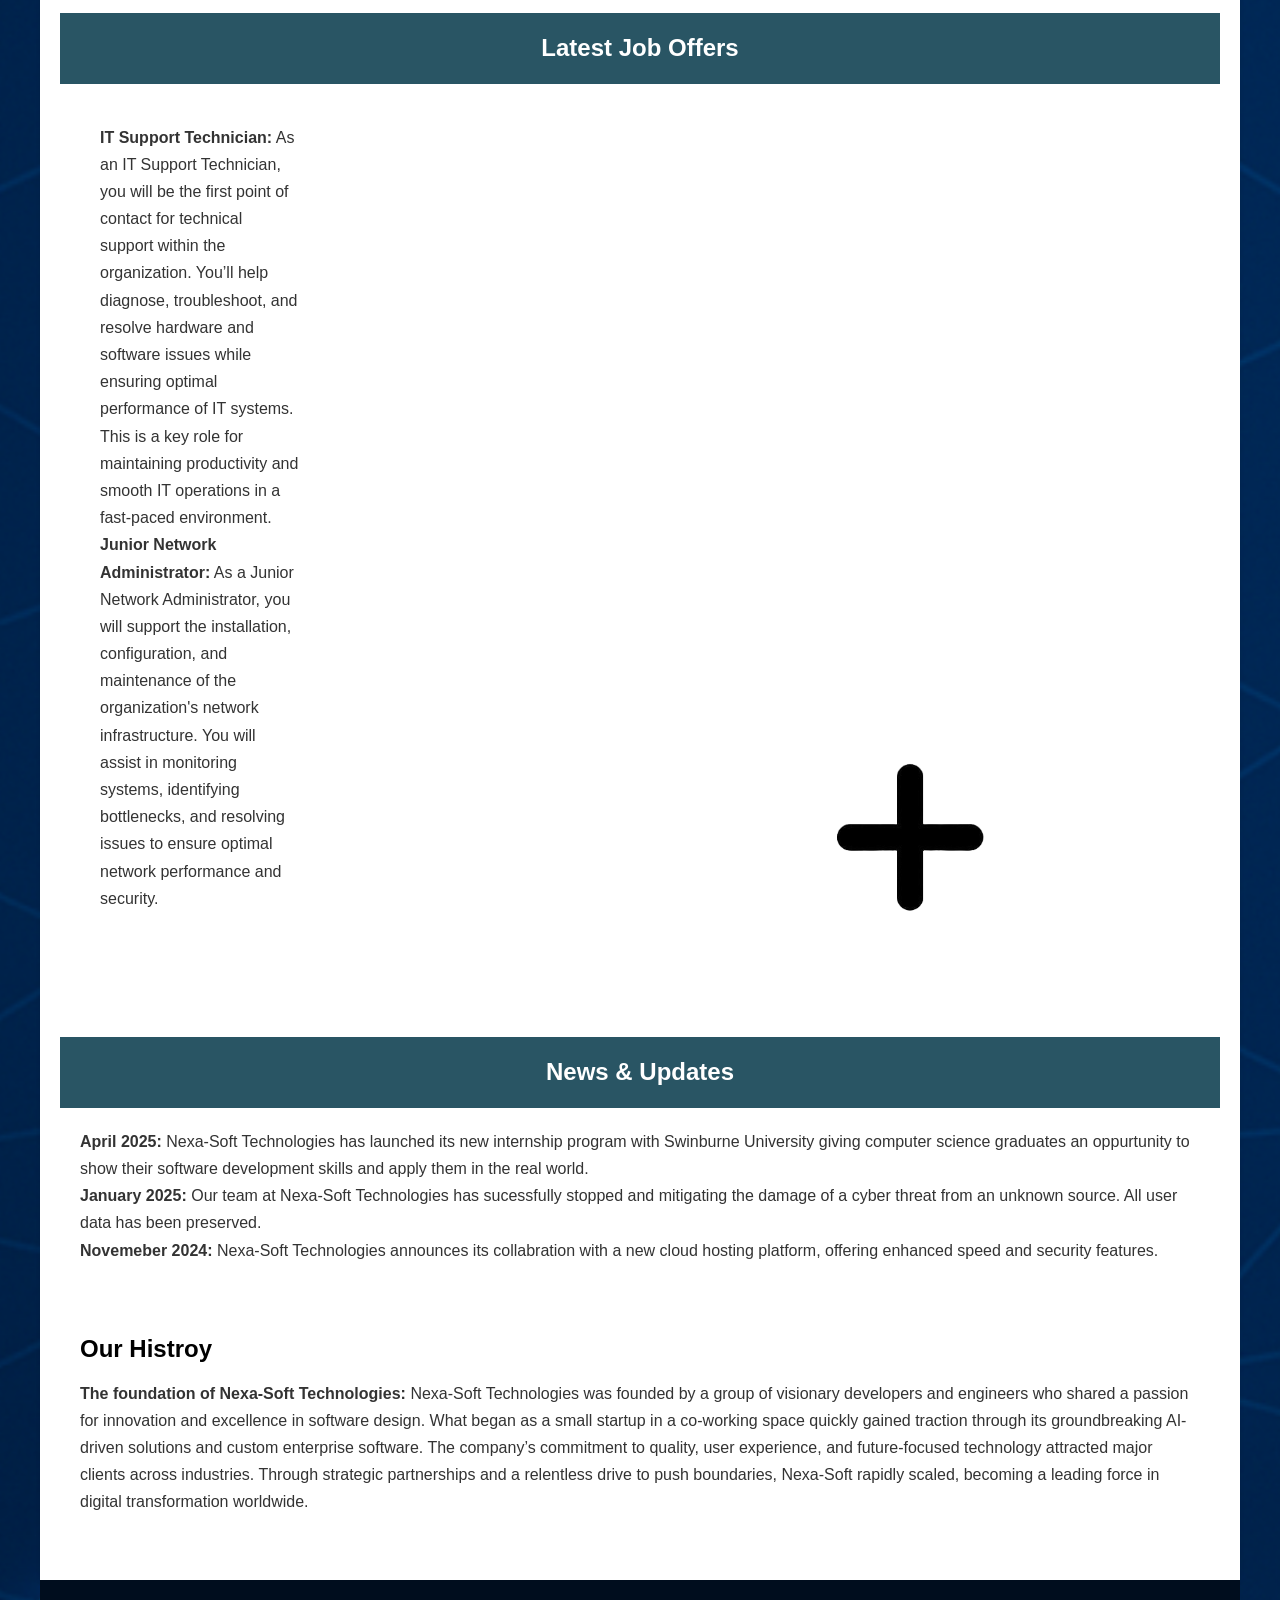
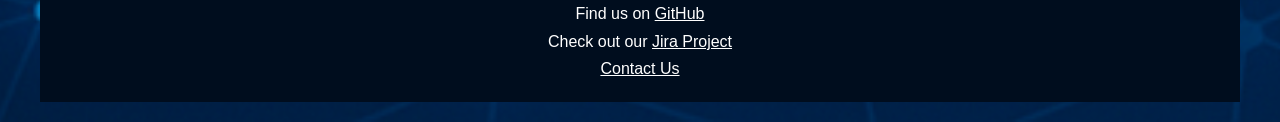
==== commit 48cecaad: "Changes to Index page" ====
--- a/project1/index.html
+++ b/project1/index.html
@@ -94,10 +94,16 @@
         <section class="joboffersminicapsule">
         <ul>
            <li>
-            <strong>Full Stack Software Engineer:</strong> <!-- Job title -->
-            Develop and maintain scalable web applications
-            using modern frameworks (React, Node.js, Python, etc.).
-           </li> 
+            <strong>IT Support Technician:</strong> <!-- Job title -->
+            As an IT Support Technician, you will be the first point of contact for technical support within the organization.
+            You’ll help diagnose, troubleshoot, and resolve hardware and software issues while ensuring optimal performance of IT systems.
+            This is a key role for maintaining productivity and smooth IT operations in a fast-paced environment.
+           </li>
+           <li>
+            <strong>Junior Network Administrator:</strong>
+            As a Junior Network Administrator, you will support the installation, configuration, and maintenance of the organization's network infrastructure. 
+            You will assist in monitoring systems, identifying bottlenecks, and resolving issues to ensure optimal network performance and security.
+           </li>
         </ul>
         </section>
     </section>
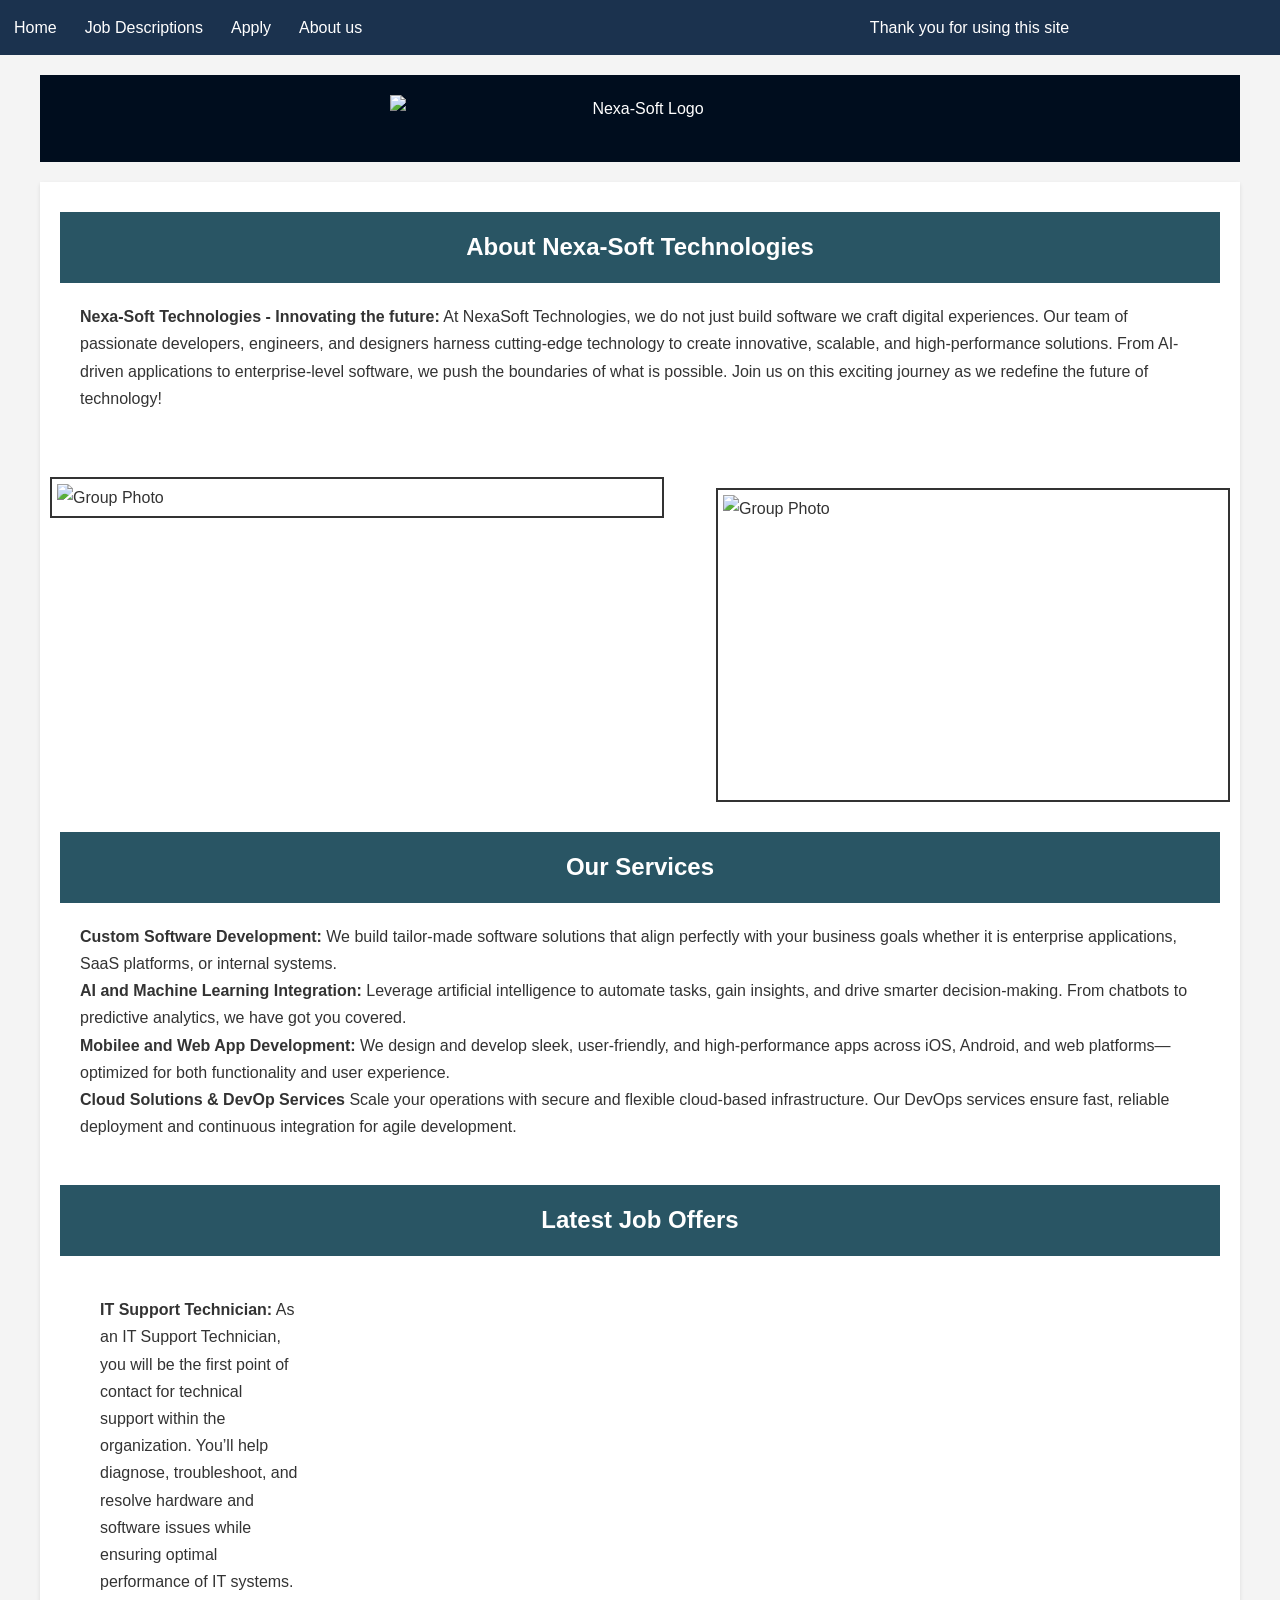
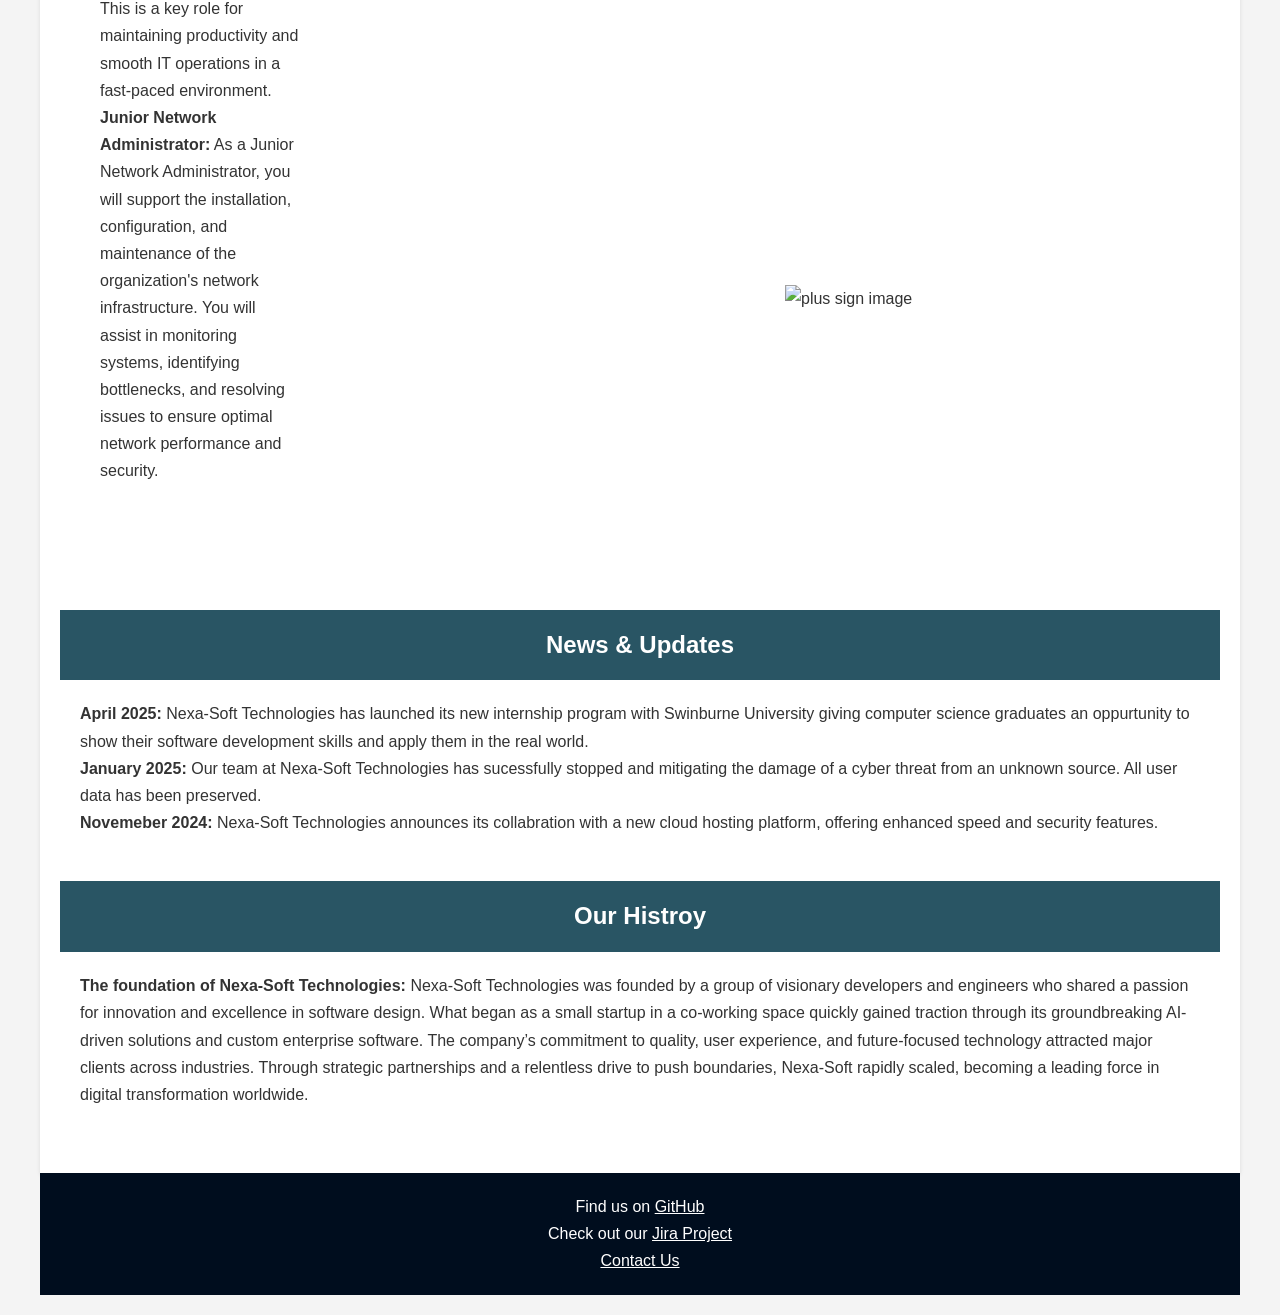
==== commit 61c8dd56: "Changes made to css" ====
--- a/project1/index.html
+++ b/project1/index.html
@@ -136,7 +136,7 @@
     </section>
 
     <section class="history"> <!--History section starts-->
-        <h2>Our Histroy</h2> <!--History section heading-->
+        <h1 class="Capsule"> Our Histroy</h1> <!--History section heading-->
         <ul>
             <li>
                 <strong>The foundation of Nexa-Soft Technologies:</strong> <!--The history was created using generative AI-->
--- a/project1/styles/styles.css
+++ b/project1/styles/styles.css
@@ -154,7 +154,7 @@
 .groupimage {
     width: 500px;
     height:auto;
-    float: center;
+    float: right;
     border: 2px solid #333; /* short-hand: width, style, color */
    
     margin-left: 300px;
@@ -402,4 +402,92 @@
     padding: 5px;
 }
 
-/*End of Jose's CSS*/+/*End of Jose's CSS*/
+
+
+/*Manjot's styling */
+/*applied same styles as other team mates to make the whole webssite look similar */
+header { background-color: #000D1E; 
+    color: #F4F4F4;
+    padding: 20px;
+    text-align: center;
+  }
+  
+  .how-to-apply  {
+    background-color: #f8f9fa;
+    padding: 30px 20px;
+    text-align: center;
+    border-radius: 12px;/* to make the border of selected portion round*/
+    margin: 40px auto;
+    max-width: 800px;
+  }
+  
+  .section-heading {
+    background-color:#011d41;
+    margin-bottom: 15px;
+    font-size: 1.8rem;
+    color: white;
+  }
+  /* added particular space for the candidate to guide them to apply next*/
+  .apply-btn {
+    display: inline-block;
+    margin-top: 20px;
+    padding: 12px 25px;
+    background-color: #011d41 ;
+    color: #F4F4F4;
+    text-decoration: none;
+    font-weight: bold;
+    border-radius: 6px;
+    
+  }
+  
+  .apply-btn:hover {
+    background-color: #0056b3;
+  }
+    
+
+   body {
+    font-family: 'Segoe UI', Tahoma, Geneva, Verdana, sans-serif; 
+    line-height: 1.7; /* Increase line spacing */
+     background-color: #F4F4F4;
+    margin: 0;
+    padding: 0;
+    color: #333;
+      
+   }
+
+   .aside-wrapper {
+    overflow: hidden; /* contains the float-aside elements  */
+    margin: 20px 0;
+  }
+
+   .aside-box {
+    float: right;
+    width: 250px;
+    background-color: #eaf4ff;
+    padding: 15px;
+    margin: 20px;
+    border-left: 4px solid navy;
+    box-shadow: 0 2px 10px rgba(0,0,0,0.1);
+    font-family: 'Segoe UI', sans-serif;
+  }
+  
+  .job-section {
+    background-color: #F4F4F4;
+    border-left: 5px solid #011d41;
+    padding: 20px;
+    margin-bottom: 30px;
+    border-radius: 10px;
+    box-shadow: 0 2px 6px rgba(0,0,0,0.05);
+  }
+  .main-heading {
+    text-align: center;
+    color: #F4F4F4;
+    background-color:#011d41 ;
+    padding: 15px;
+    margin-top: -20px;
+    margin-bottom: 20px;
+    margin-left: -19px;
+    margin-right: -19px;
+     list-style-type: square ;
+}
